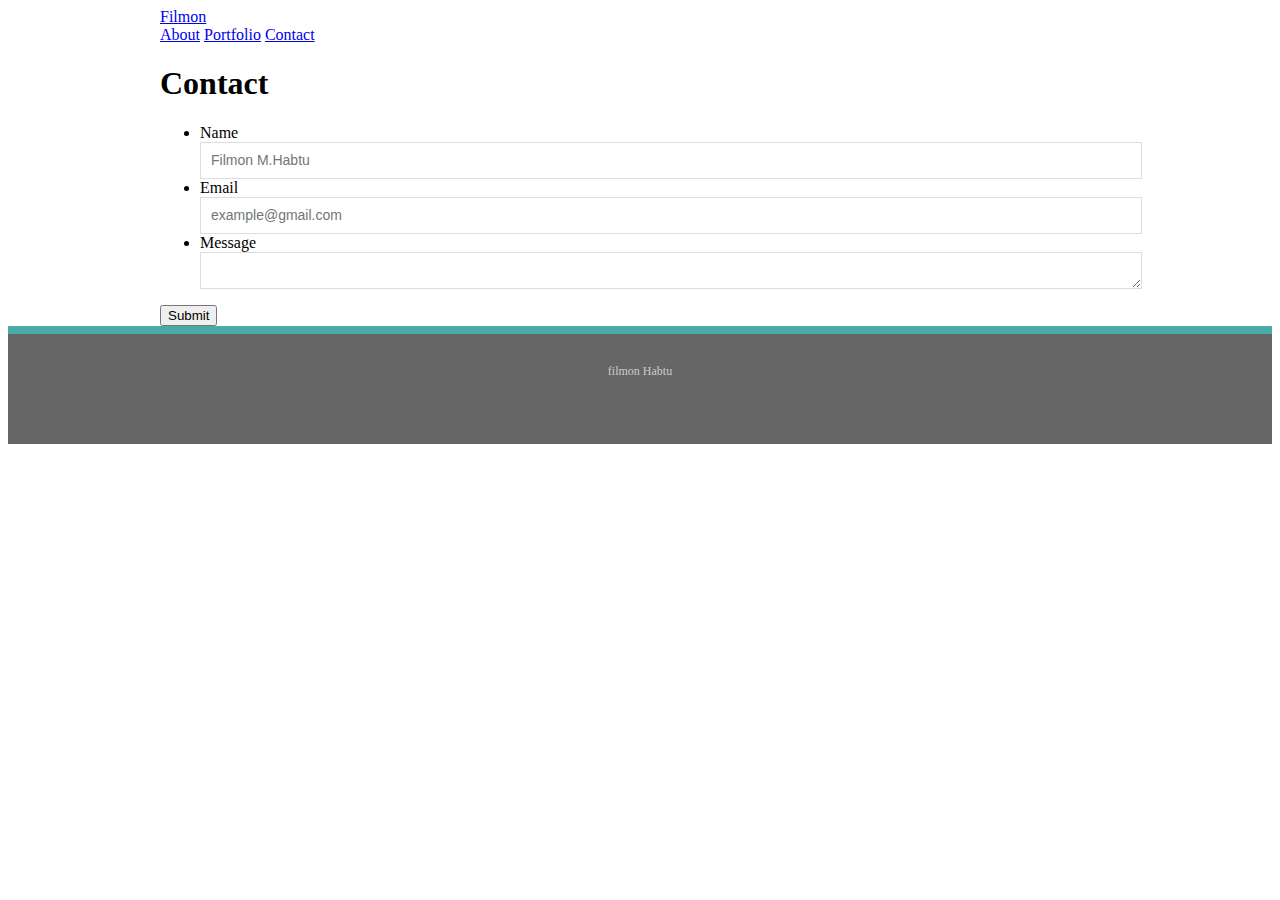
==== contact.html @ f8a26b32 "initial site" ====
<!doctype html>
<html lang="en-us">

<head>
  <meta charset="UTF-8">
  <title>Filmon Habtu</title>
  <link rel="stylesheet" type="text/css" href="assets/css/style.css">
</head>

<body>

  <header id="masthead">
    <div class="container">
      <a href="index.html" id="logo">Filmon</a>
      <nav>
        <a href="index.html">About</a>
        <a href="portfolio.html">Portfolio</a>
        <a href="contact.html">Contact</a>
      </nav>
    </div>
  </header>

  <div id="main-container" class="container">
    <section class="main-section">
      <h1>Contact</h1>

      <form id="contact-form">
        <ul>
          <li>
            <label for="name">Name</label>
            <input type="text" id="name" name="name" placeholder="Filmon M.Habtu" required="required">
          </li>
          <li>
            <label for="email">Email</label>
            <input type="email" id="email" name="email" placeholder="example@gmail.com" required="required">
          </li>
          <li>
            <label for="message">Message</label>
            <textarea id="message" name="message" required="required"></textarea>
          </li>
        </ul>
        <input type="submit">
      </form>

    </section>

  </div>

  <footer>
    <div class="container">
      filmon Habtu 
    </div>
  </footer>
</body>

</html>
---- assets/css/style.css ----
/*Here I am going to start a css program. 
I will give style to my written Html*/
/* at media screen css(moble responsive)*/
@media only screen and (max-width: 980px) {
    body {
        font-family: Arial, "Helvetica Neue", Helvetica, sans-serif;
        font-size: 18px;
        line-height: 34px;
        color: #777777;
        background: url("https://www.toptal.com/designers/subtlepatterns/#");
      }
      
}
@media only screen and (max-width: 768px) {
    body {
        font-family: Arial, "Helvetica Neue", Helvetica, sans-serif;
        font-size: 18px;
        line-height: 34px;
        color: #777777;
        background: url("https://www.toptal.com/designers/subtlepatterns/#");
      
    }
}
    @media only screen and (max-width: 640px) {
        body {
            font-family: Arial, "Helvetica Neue", Helvetica, sans-serif;
            font-size: 18px;
            line-height: 34px;
            color: #777777;
            background: url("https://www.toptal.com/designers/subtlepatterns/#");
          
}
        }
.container {
            width: 100%;
            max-width: 960px;
            margin: 0 auto;
            clear: both;
    }
    #hook{
        position: fixed;
        z-index: 99;
        width: 100%;
        margin: 0 0 30px;
        overflow: auto;
        color: #ffffff;
        background: #ffffff;
        border-bottom: 2px solid #cccccc;
    }      
@media only screen and (max-width: 640px) {
.header {
    position: static;
    font-family:'Arial', 'Helvetica Neue', 'Helvetica', 'sans-serif';
    font-size: 24px;
    font-weight:bold;
    padding:7px;
    background-color:#ffffff;
    border-color:#cccccc;
}
}
.header {
    font-family:'Arial', 'Helvetica Neue', 'Helvetica', 'sans-serif';
    font-size: 24px;
    font-weight:bold;
    padding:7px;
    background-color:#ffffff;
    border-color:#cccccc;
}
#symbol {
    float: left;
    width: 250px;
    height: 90px;
    font-family: Georgia, Times, "Times New Roman", serif;
    font-size: 30px;
    font-weight: 700;
    line-height: 90px;
    color: #ffffff;
    text-align: center;
    text-decoration: none;
    background: #4aaaa5;
  }
  
  footer {
    padding: 30px 0;
    clear: both;
    font-size: 12px;
    color: #ffffff;
    color: #cccccc;
    text-align: center;
    background: #666666;
    border-top: 8px solid #4aaaa5;
    height: 50px;
  }
  
.content {
    background-color:#cf1f1f;
    border-color:#dddddd;

}
input[type=text],
input[type=email],
textarea {
  display: block;
  width: 100%;
}

input[type=text],
input[type=email],
textarea {
  height: 35px;
  padding: 0 10px;
  font-size: 14px;
  border: 1px solid #dddddd;
}

h1 {
    font-family: 'Georgia','Times', 'Times New Roman', 'serif';
    font-style: 'normal';
}
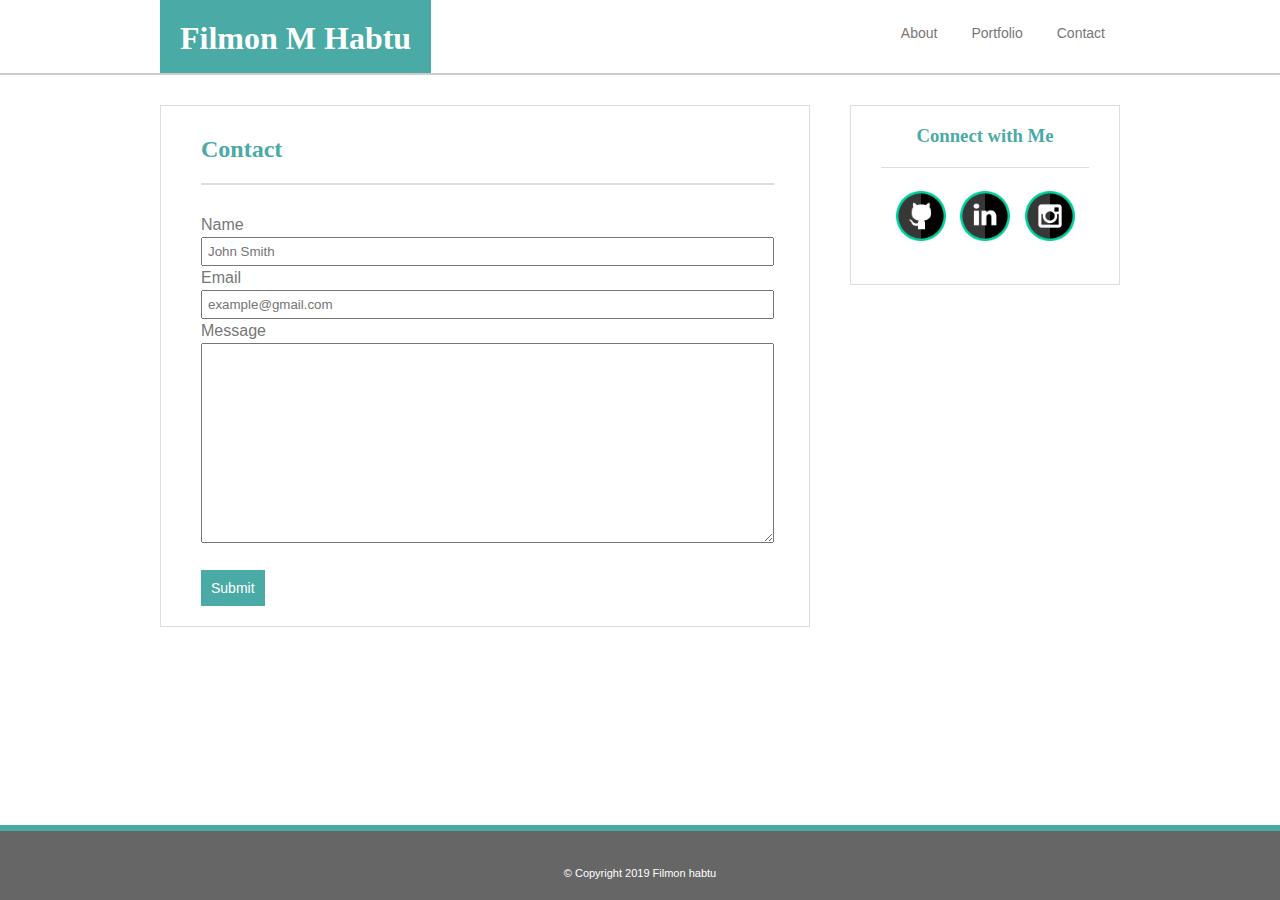
==== commit 530159d9: "Responsive-Portfolio" ====
--- a/contact.html
+++ b/contact.html
@@ -1,56 +1,70 @@
-<!doctype html>
-<html lang="en-us">
+<!-- Contact Sheet -->
+<!DOCTYPE html>
+<html>
 
 <head>
-  <meta charset="UTF-8">
-  <title>Filmon Habtu</title>
+
   <link rel="stylesheet" type="text/css" href="assets/css/style.css">
+
+  <title>Filmon m Habtu: Contact</title>
+
 </head>
 
 <body>
 
-  <header id="masthead">
-    <div class="container">
-      <a href="index.html" id="logo">Filmon</a>
-      <nav>
-        <a href="index.html">About</a>
-        <a href="portfolio.html">Portfolio</a>
-        <a href="contact.html">Contact</a>
-      </nav>
+  <header>
+    <div class="head-container">
+      <a href="index.html">
+        <h1>Filmon M Habtu</h1>
+      </a>
+
+      <section id="menu-buttons">
+        <a href="index.html"><button class="button">About</button></a>
+        <a href="portfolio.html"><button class="button">Portfolio</button></a>
+        <a href="contact.html"><button class="button">Contact</button></a>
+      </section>
     </div>
   </header>
+  <div class="container">
+    <section id="contact-box">
+      <h2>Contact</h2><br>
 
-  <div id="main-container" class="container">
-    <section class="main-section">
-      <h1>Contact</h1>
-
-      <form id="contact-form">
-        <ul>
-          <li>
-            <label for="name">Name</label>
-            <input type="text" id="name" name="name" placeholder="Filmon M.Habtu" required="required">
-          </li>
-          <li>
-            <label for="email">Email</label>
-            <input type="email" id="email" name="email" placeholder="example@gmail.com" required="required">
-          </li>
-          <li>
-            <label for="message">Message</label>
-            <textarea id="message" name="message" required="required"></textarea>
-          </li>
-        </ul>
-        <input type="submit">
-      </form>
+      <section id="form-container">
+        <form action="#">
+          Name<br><input id="form-style" placeholder="John Smith"><br>
+          Email<br><input name="Email" id="form-style" placeholder="example@gmail.com"><br>
+          Message<br><textarea name="message" id="message-style" rows="10" cols="30"></textarea>
+          <input type="submit" value="Submit" class="submit-button">
+        </form>
+      </section>
 
     </section>
 
+    <section id="connect">
+      <h3>Connect with Me</h3>
+
+      <section id="icon-container">
+        <a href="https://github.com/Filmon m habtu" target="_blank">
+          <img src="assets/images/1469771795_github_social_media_online_logo.png" alt="githubLogo"
+            id="social-icons"></a>
+
+        <a href="https://www.linkedin.com/in/filmon m habtu/" target="_blank">
+          <img src="assets/images/1469771804_linkedin_social_media_online_logo.png" alt="instagramLogo"
+            id="social-icons"></a>
+
+        <a href="https://www.instagram.com/filhsbtu/" target="_blank">
+          <img src="assets/images/1469771796_instagram_social_media_online_logo.png" alt="instagramLogo"
+            id="social-icons"></a>
+      </section>
+
+    </section>
   </div>
 
-  <footer>
-    <div class="container">
-      filmon Habtu 
-    </div>
-  </footer>
+  <div class="footer-container">
+    <footer>&copy Copyright 2019 Filmon habtu</footer>
+  </div>
+
+
 </body>
 
-</html>
+</html>--- a/assets/css/style.css
+++ b/assets/css/style.css
@@ -1,119 +1,257 @@
-/*Here I am going to start a css program. 
-I will give style to my written Html*/
-/* at media screen css(moble responsive)*/
-@media only screen and (max-width: 980px) {
-    body {
-        font-family: Arial, "Helvetica Neue", Helvetica, sans-serif;
-        font-size: 18px;
-        line-height: 34px;
-        color: #777777;
-        background: url("https://www.toptal.com/designers/subtlepatterns/#");
-      }
-      
-}
-@media only screen and (max-width: 768px) {
-    body {
-        font-family: Arial, "Helvetica Neue", Helvetica, sans-serif;
-        font-size: 18px;
-        line-height: 34px;
-        color: #777777;
-        background: url("https://www.toptal.com/designers/subtlepatterns/#");
-      
-    }
-}
-    @media only screen and (max-width: 640px) {
-        body {
-            font-family: Arial, "Helvetica Neue", Helvetica, sans-serif;
-            font-size: 18px;
-            line-height: 34px;
-            color: #777777;
-            background: url("https://www.toptal.com/designers/subtlepatterns/#");
-          
-}
-        }
+/*Style for Basic-Portfolio - Homework Assignment 1*/
+* {
+    box-sizing: border-box;
+}
+
+html {
+    position: relative;
+    min-height: 100%;
+}
+
+body {
+    background: url(../images/tree_bark.png) repeat;
+    color: #777777;
+    font-family: "Arial", "Helvetica Neue", Helvetica, sans-serif;
+    top-padding: 0;
+    margin: 0 0 75px;
+    height: 100%;
+    width: 100%;
+
+}
+
+header {
+    background-color: white;
+    margin-bottom: 30px;
+    width: 100%;
+    overflow: auto;
+    height: 75px;
+    border-bottom: 2px solid #cccccc;
+    font-family: "Georgia", "Times New Roman", Times, serif;
+}
+
+h1 {
+    background-color: #4aaaa5;
+    color: white;
+    padding: 20px;
+    float: left;
+    margin-top: 0px;
+
+}
+
+h2 {
+    color: #4aaaa5;
+    font-family: "Georgia", "Times New Roman", Times, serif;
+    border-bottom: 2px solid #dddddd;
+    margin-left: 30px;
+    margin-right: 15px;
+    text-align: left;
+    padding-bottom: 20px;
+    margin-bottom: 10px;
+}
+
+h3 {
+    font-family: "Georgia", "Times New Roman", Times, serif;
+    border-bottom: 1px solid #dddddd;
+    color: #4aaaa5;
+    padding-bottom: 20px;
+    margin-left: 30px;
+    margin-right: 30px;
+    text-align: center;
+}
+
+p {
+    font-size: 12px;
+    line-height: 150%;
+    text-align: left;
+}
+
+form {
+    line-height: 150%;
+    margin-left: 30px;
+    margin-right: 15px;
+}
+
+footer {
+    text-align: center;
+    font-size: 11px;
+    margin-top: 36px;
+}
+
 .container {
-            width: 100%;
-            max-width: 960px;
-            margin: 0 auto;
-            clear: both;
-    }
-    #hook{
-        position: fixed;
-        z-index: 99;
-        width: 100%;
-        margin: 0 0 30px;
-        overflow: auto;
-        color: #ffffff;
-        background: #ffffff;
-        border-bottom: 2px solid #cccccc;
-    }      
-@media only screen and (max-width: 640px) {
-.header {
-    position: static;
-    font-family:'Arial', 'Helvetica Neue', 'Helvetica', 'sans-serif';
-    font-size: 24px;
-    font-weight:bold;
-    padding:7px;
-    background-color:#ffffff;
-    border-color:#cccccc;
-}
-}
-.header {
-    font-family:'Arial', 'Helvetica Neue', 'Helvetica', 'sans-serif';
-    font-size: 24px;
-    font-weight:bold;
-    padding:7px;
-    background-color:#ffffff;
-    border-color:#cccccc;
-}
-#symbol {
-    float: left;
-    width: 250px;
-    height: 90px;
-    font-family: Georgia, Times, "Times New Roman", serif;
-    font-size: 30px;
-    font-weight: 700;
-    line-height: 90px;
-    color: #ffffff;
+    position: relative;
+    margin: 0 auto 0 auto;
+    padding: 0 auto 0 auto;
+    width: 960px;
+    height: 100%;
+    display: flex;
+}
+
+.head-container {
+    margin: 0 auto 0 auto;
+    padding: 0 auto 0 auto;
+    width: 960px;
+}
+
+.footer-container {
+    width: 100%;
+    height: 75px;
+    position: absolute;
+    background-color: #666666;
+    color: white;
+    border-top: 6px solid #4aaaa5;
+    bottom: 0;
+    left: 0;
+
+}
+
+#menu-buttons {
+    float: right;
+    margin-top: 10px;
+}
+
+.button {
+    background-color: white;
+    border: none;
+    padding: 15px 15px;
     text-align: center;
     text-decoration: none;
-    background: #4aaaa5;
-  }
-  
-  footer {
-    padding: 30px 0;
-    clear: both;
-    font-size: 12px;
-    color: #ffffff;
-    color: #cccccc;
-    text-align: center;
-    background: #666666;
-    border-top: 8px solid #4aaaa5;
+    font-size: 14px;
+    cursor: pointer;
+    color: #777777
+}
+
+.button:hover {
+    color: #4aaaa5;
+}
+
+#bio-image {
+    width: 200px;
+    float: left;
+    overflow: auto;
+    margin-left: 30px;
+    margin-right: 20px;
+}
+
+#main-bio {
+    float: left;
+    background-color: white;
+    border: 1px solid #dddddd;
+    height: 50%;
+    padding-bottom: 30px;
+    padding-right: 30px;
+    width: 650px;
+    margin-bottom: 30px;
+
+}
+
+/*Social Icon sidebar*/
+#connect {
+    background-color: white;
+    border: 1px solid #dddddd;
+    float: right;
+    margin: 0px;
+    margin-left: 40px;
+    width: 270px;
+    height: 180px;
+    overflow: auto;
+}
+
+#social-icons {
+    width: 50px;
     height: 50px;
-  }
-  
-.content {
-    background-color:#cf1f1f;
-    border-color:#dddddd;
-
-}
-input[type=text],
-input[type=email],
-textarea {
-  display: block;
-  width: 100%;
-}
-
-input[type=text],
-input[type=email],
-textarea {
-  height: 35px;
-  padding: 0 10px;
-  font-size: 14px;
-  border: 1px solid #dddddd;
-}
-
-h1 {
-    font-family: 'Georgia','Times', 'Times New Roman', 'serif';
-    font-style: 'normal';
+    margin: 5px;
+}
+
+#icon-container {
+    margin-left: 40px;
+    margin-right: 20px;
+    overflow: auto;
+
+}
+
+/*Contact Page Form*/
+#contact-box {
+    float: left;
+    background-color: white;
+    border: 1px solid #dddddd;
+    width: 650px;
+    padding: 20px;
+    padding-left: 10px;
+    padding-top: 10px;
+    margin-bottom: 30px;
+
+}
+
+#form-style {
+    width: 100%;
+    padding: 5px;
+}
+
+#message-style {
+    width: 100%;
+    padding: 5px;
+    height: 200px;
+}
+
+.submit-button {
+    margin-top: 20px;
+    background-color: #4aaaa5;
+    border: none;
+    text-align: center;
+    text-decoration: none;
+    font-size: 14px;
+    cursor: pointer;
+    color: white;
+    padding: 10px;
+}
+
+.submit-button:hover {
+    color: black;
+    background-color: white;
+    border: 2px solid black;
+}
+
+#portfolio {
+    float: left;
+    background-color: white;
+    border: 1px solid #dddddd;
+    overflow: auto;
+    width: 650px;
+    margin-bottom: 30px;
+    padding-bottom: 10px;
+
+}
+
+#portfolio-img {
+
+    height: 200px;
+}
+
+.imgHolder {
+    position: relative;
+    margin: 15px;
+    margin-left: 30px;
+    float: left;
+}
+
+.imgHolder-R {
+    position: relative;
+    margin: 15px;
+    margin-left: 30px;
+    float: left;
+}
+
+.imgHolder span,
+.imgHolder-R span {
+    position: absolute;
+    font-family: "Georgia", "Times New Roman", Times, serif;
+    background-color: #4aaaa5;
+    color: white;
+    padding: 15px;
+    margin: 0;
+    width: 266.5px;
+    text-align: center;
+    font-weight: normal;
+    bottom: 20px;
+    left: 0px;
 }